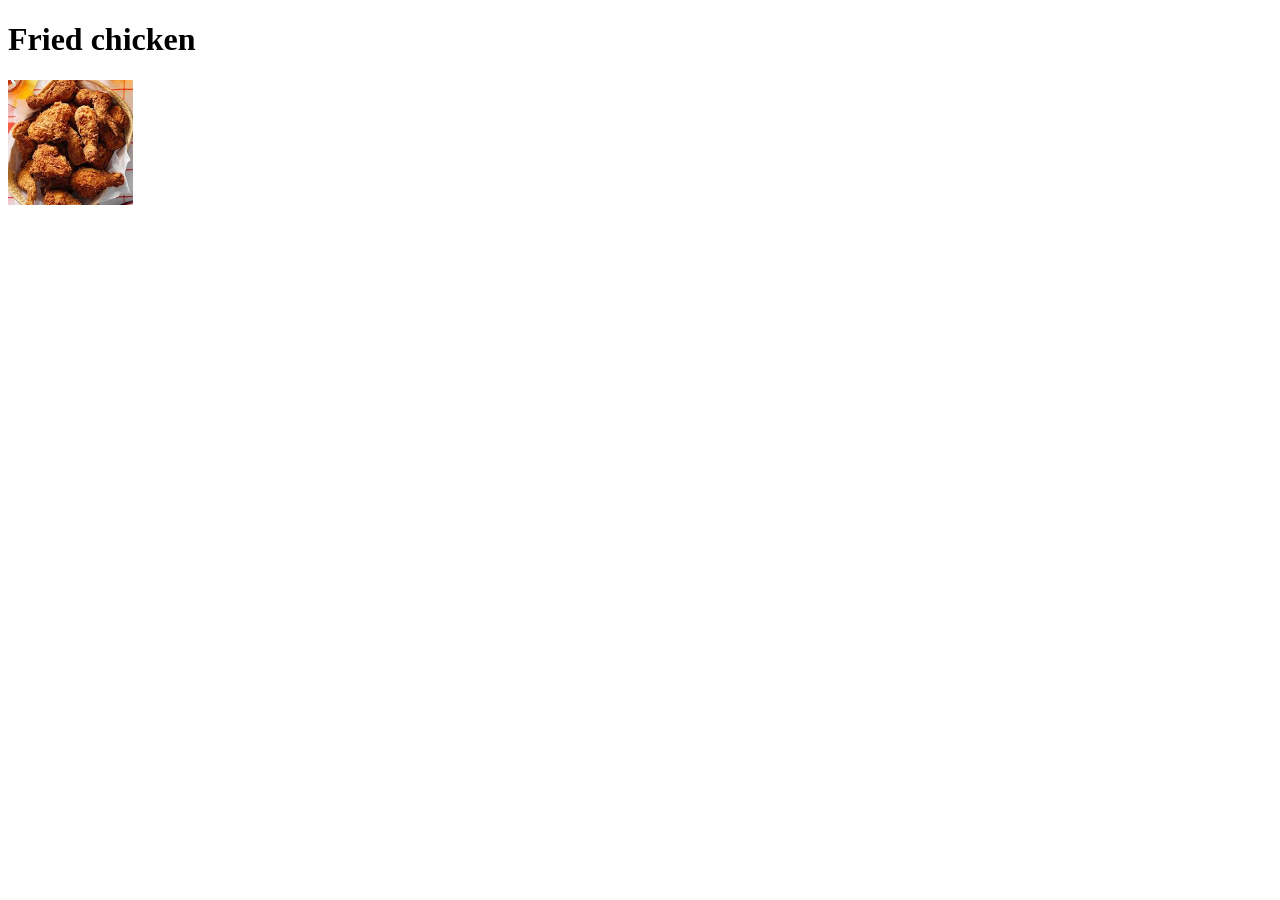
==== recipes/fried-chicken.html @ 98d54cf5 "building a mini odin project: this project is a challenage in odins course" ====
<!DOCTYPE html>
<html lang="en">
<head>
    <meta charset="UTF-8">
    <meta name="viewport" content="width=device-width, initial-scale=1.0">
    <title>Kfc</title>
</head>
<body>
    <h1>Fried chicken</h1>
    <img src="../images/fried-chicken.jpeg" alt="A bowl of fried-chicken" width="125"/>
    <p></p>
    
</body>
</html>
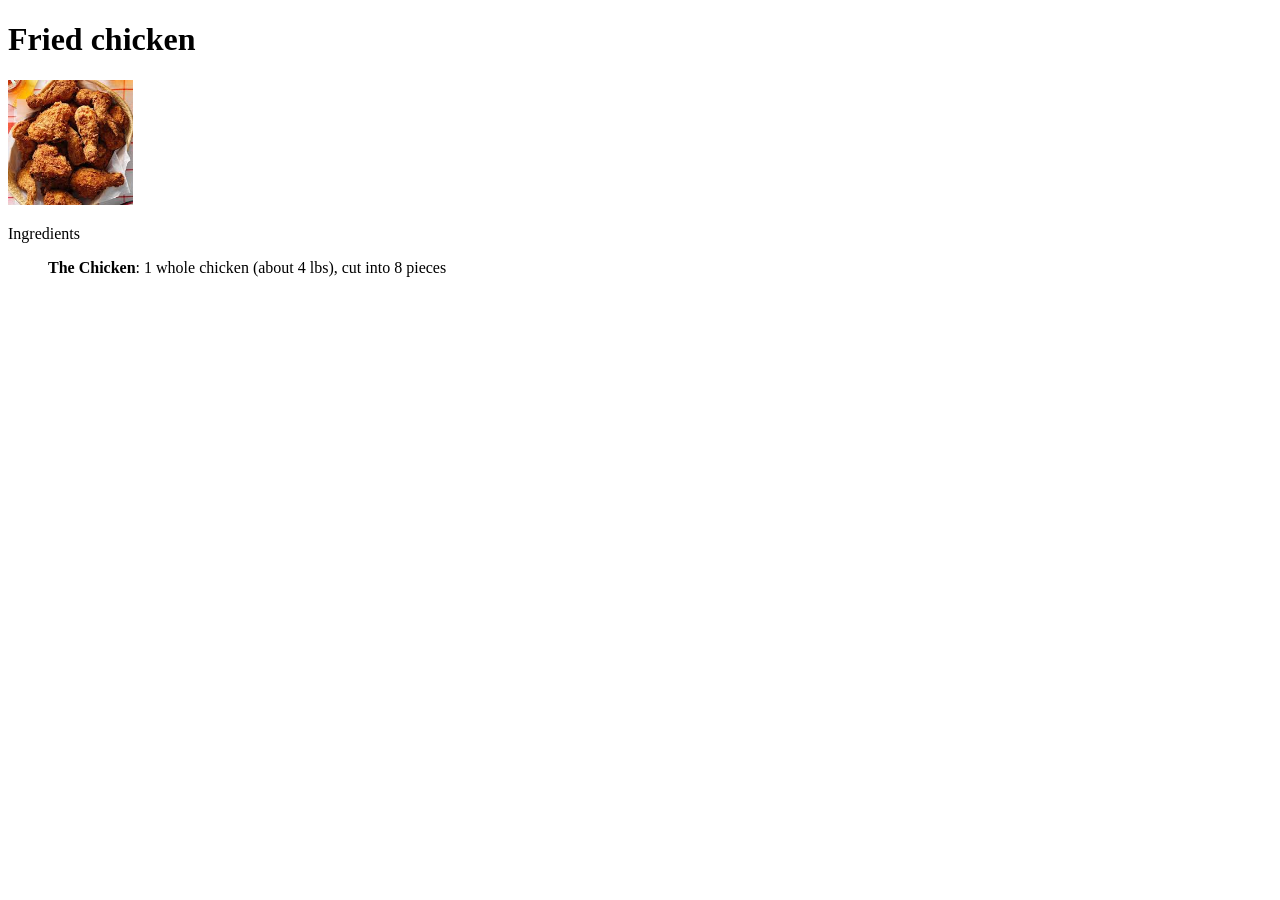
==== commit 29638c2a: "adding details to the indivdual pages" ====
--- a/recipes/fried-chicken.html
+++ b/recipes/fried-chicken.html
@@ -8,7 +8,10 @@
 <body>
     <h1>Fried chicken</h1>
     <img src="../images/fried-chicken.jpeg" alt="A bowl of fried-chicken" width="125"/>
-    <p></p>
+    <p>Ingredients</p>
+    <ul><b>The Chicken</b>: 1 whole chicken (about 4 lbs), cut into 8 pieces </ul>
+
+
     
 </body>
 </html>
